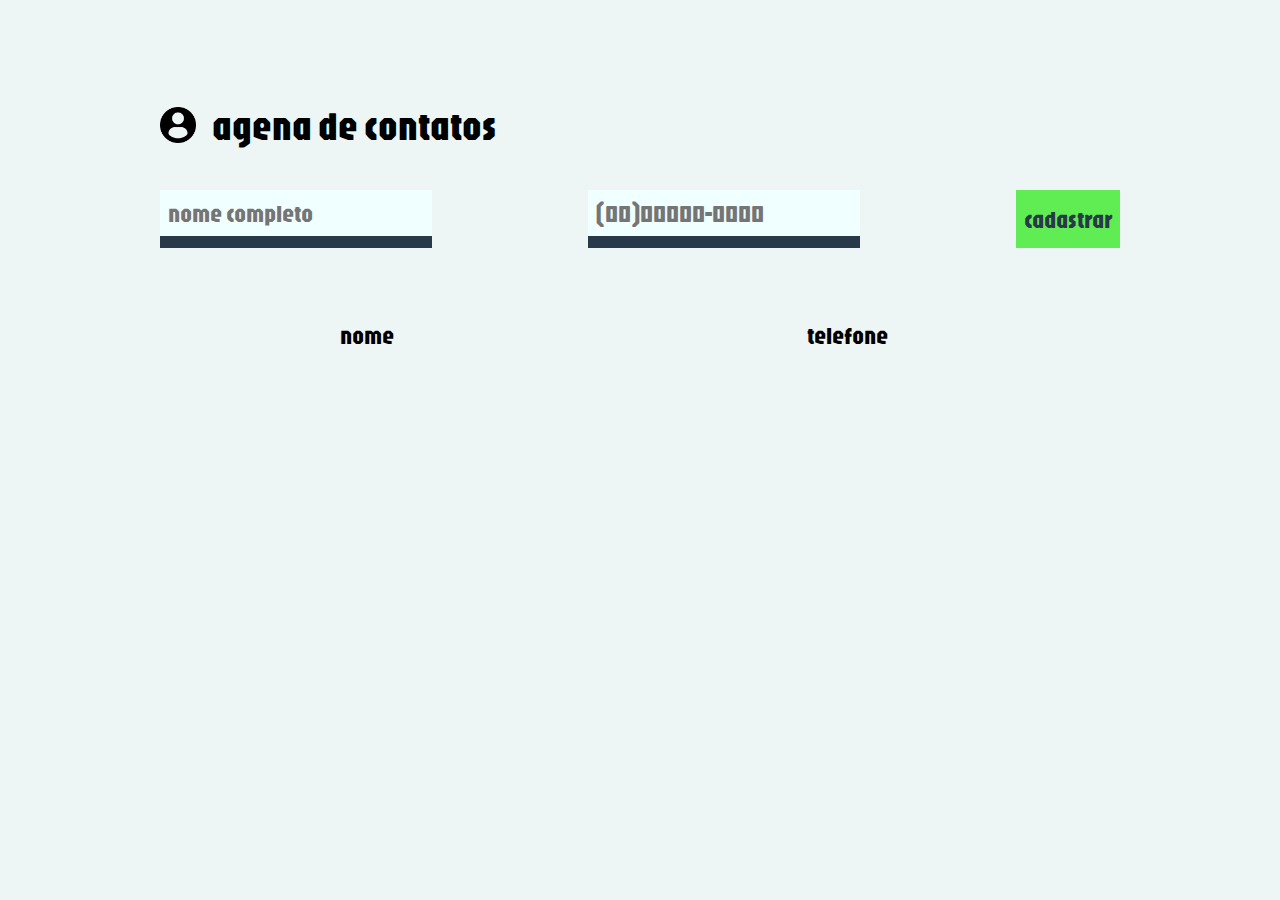
==== index.html @ f007682d "initial commit" ====
<!DOCTYPE html>
<html lang="pt-br">
<head>
    <meta charset="UTF-8">
    <meta name="viewport" content="width=device-width, initial-scale=1.0">
    <link rel="preconnect" href="https://fonts.googleapis.com">
    <link rel="preconnect" href="https://fonts.gstatic.com" crossorigin>
    <link href="https://fonts.googleapis.com/css2?family=Jaro:opsz@6..72&display=swap" rel="stylesheet">
    <link rel="stylesheet" href="./main.css">
    <title>agenda de contatos</title>
</head>
<div class="container">
    <body>
        <header>
            <img src="./icon-contato.png" alt="icon de contato">
            <h1>agena de contatos</h1>
            
            
        </header>
    
        <form id="form-atividade">
            <input type="text" id="nome-atividade" required placeholder="nome completo" />
            <input type="number" id="nota-atividade" required placeholder="(00)00000-0000" />
            <button type="submit">cadastrar</button>
        </form>
    
        <table cellspacing="0">
            <thead>
                <tr>
                    <th>nome</th>
                    <th>telefone</th>
    
                </tr>
            </thead>
            <tbody>
            </tbody>
    
            <tfoot>
            </tfoot>
        </table>
</div>
<script src="./main.js"></script>
</body>
</html>
---- main.css ----
* {
    margin: 0;
    padding: 0;
    box-sizing: border-box;
    font-family: "Jaro", sans-serif;
}

body {
    background-color: rgb(237, 245, 245);
    padding-top: 100px;
}

header {
    display: flex;
    align-items: center;
    margin-bottom: 40px;
}

header img {
    height: 36px;
    margin-right: 16px;
}

header h1 {
    font-size: 40px;
    font-weight: bold;
}

.container {
    max-width: 960px;
    width: 100%;
    margin: 0 auto;
}

form {
    display: flex;
    min-width: 640px;
    width: 100%;
    justify-content: space-between;
    margin-bottom: 56px;
}

form input {
    font-size: 24px;
    background-color: azure;
    border: none;
    border-bottom: 12px solid rgb(40, 58, 73);
    padding: 8px;
}

form button {
    background-color: rgb(96, 236, 83);
    color: rgb(40, 58, 73);
    font-size: 24px;
    font-weight: bold;
    border: none;
    cursor: pointer;
    padding: 8px;
}

table {
    width: 100%;
}

table th {
    border-bottom: 2px solid #0000;
    padding: 16px;
    font-size: 24px;
    font-weight: bold;
}

table td {
    padding: 16px 0;
    text-align: center;
    border-bottom: 1px solid rgb(40, 58, 73);
    font-size: 18px;
}

table td {
    text-align: center;
    font-size: 18px;
}

.resultado {
    padding: 8px;
    font-weight: solid;
    color: #fff;
    background-color: black;
    border-radius: 3px;
}
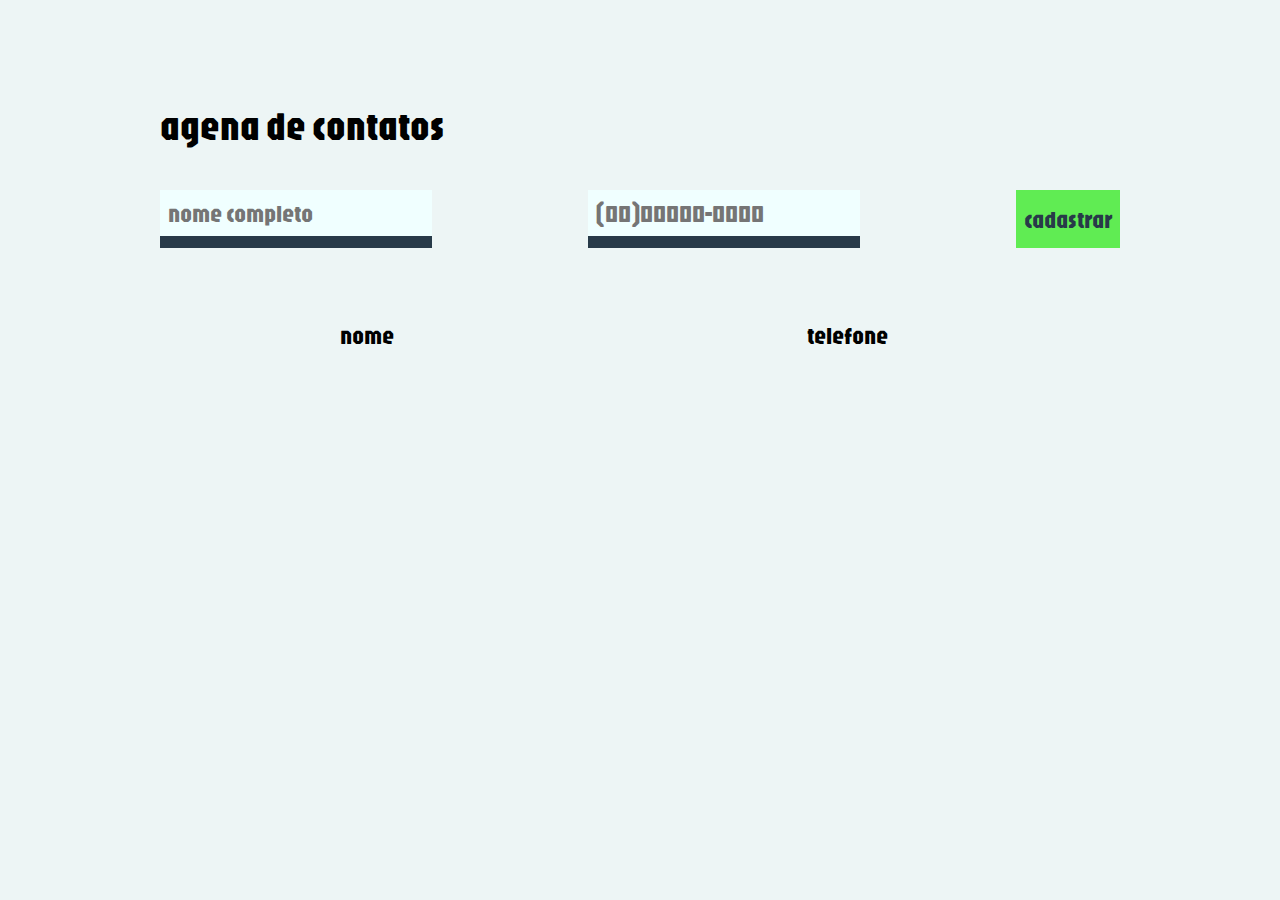
==== commit 966070db: "initial commit" ====
--- a/index.html
+++ b/index.html
@@ -12,10 +12,7 @@
 <div class="container">
     <body>
         <header>
-            <img src="./icon-contato.png" alt="icon de contato">
             <h1>agena de contatos</h1>
-            
-            
         </header>
     
         <form id="form-atividade">
